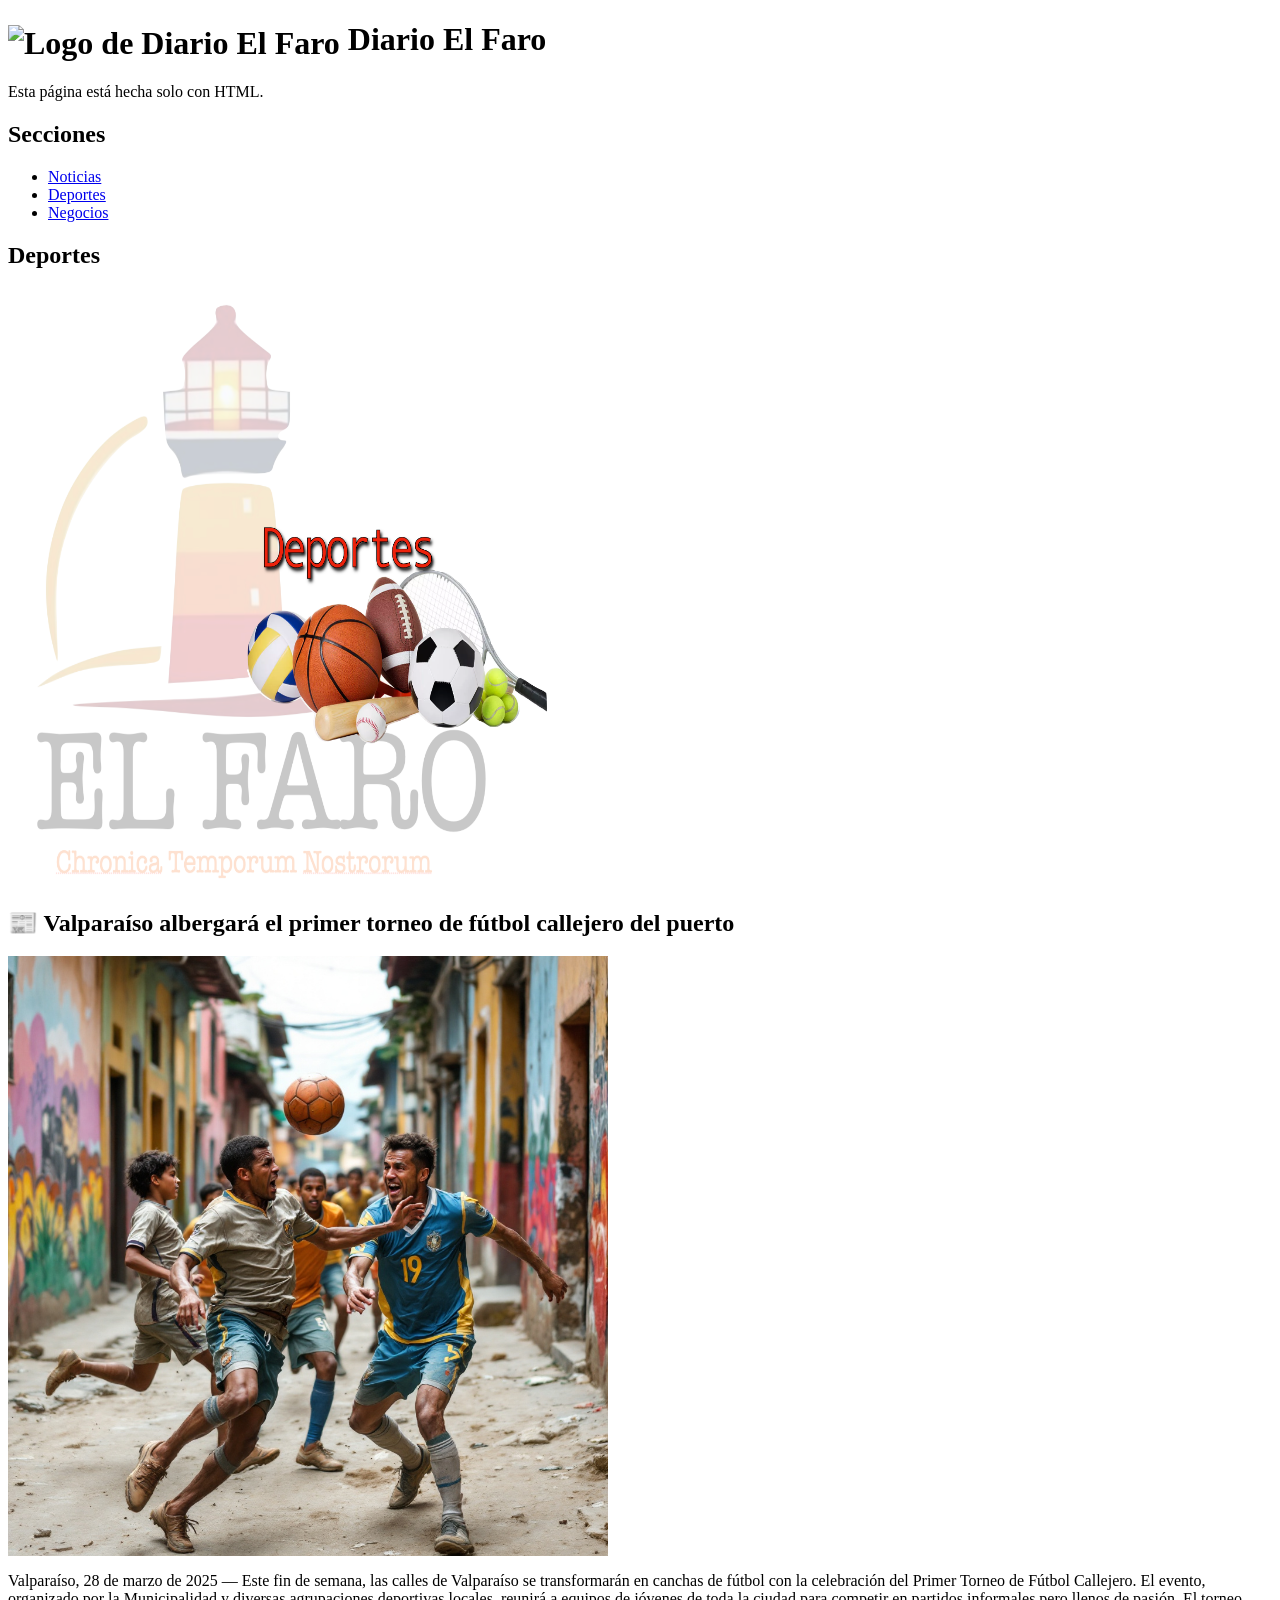
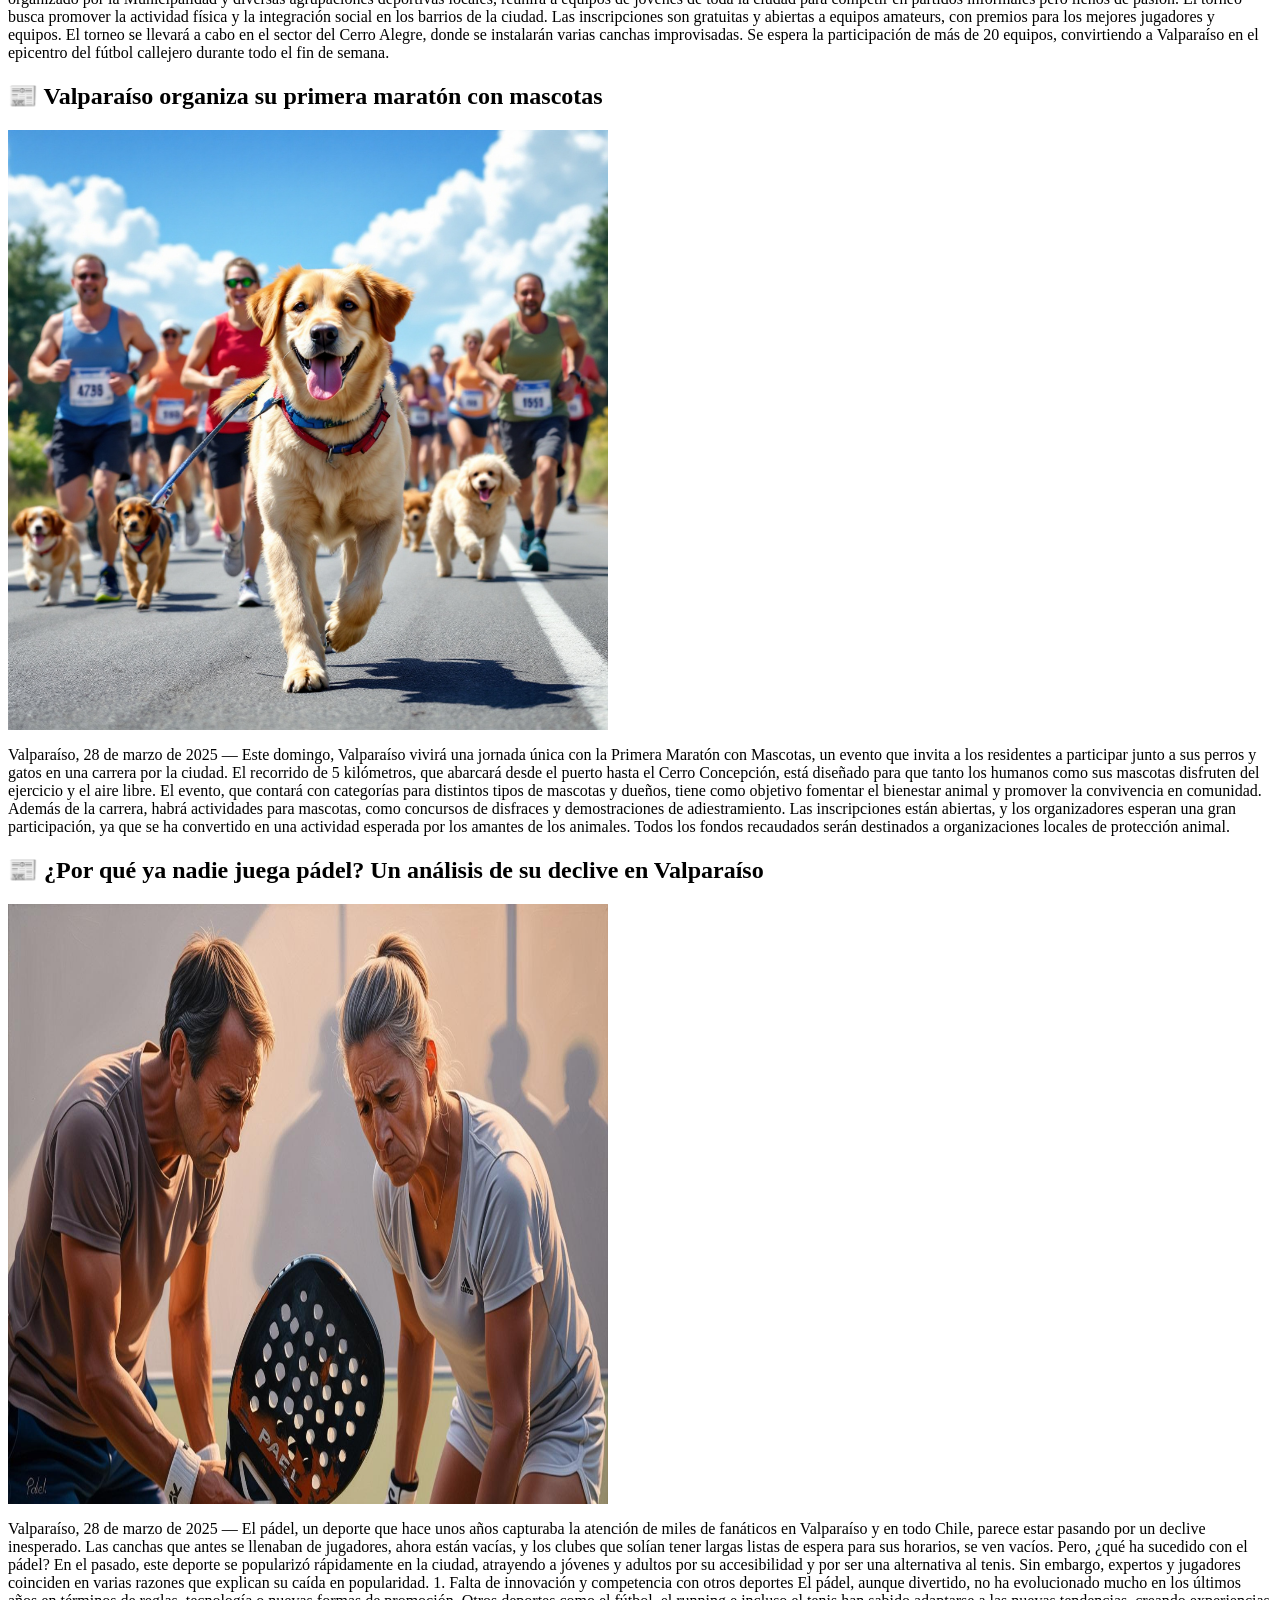
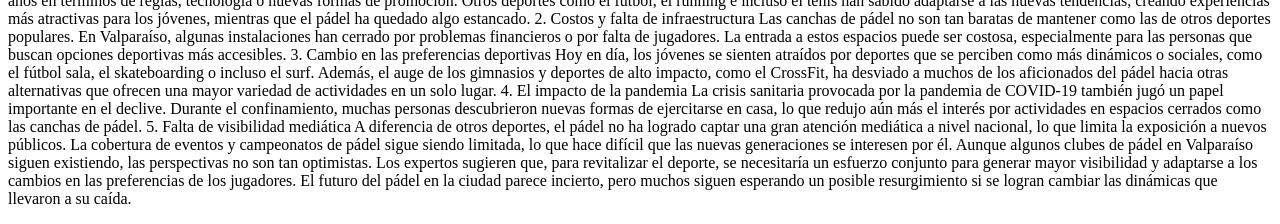
==== deportes.html @ da941492 "Add files via upload" ====
<!DOCTYPE html>
<html lang="en">
<head>
    <meta charset="UTF-8">
    <meta name="viewport" content="width=device-width, initial-scale=1.0">
    <title>Document</title>
</head>
<body>
    <h1><img src="logoinicio.png" alt="Logo de Diario El Faro" width="50" height="50" style="vertical-align: middle;">
        Diario El Faro</h1>
    
    <p>Esta página está hecha solo con HTML.</p>

    <h2>Secciones</h2>
    <ul>
        <li><a href="noticias.html">Noticias</a></li>
        <li><a href="deportes.html">Deportes</a></li>
        <li><a href="negocios.html">Negocios</a></li>
    </ul>

    <h2>Deportes </h2>
    <img src="ElFaroDeportes.png" alt="Logo de Diario El Faro" width="600" height="600" style="vertical-align: middle;">

    <h2>📰 Valparaíso albergará el primer torneo de fútbol callejero del puerto</h2>
    <img src="deporte1.jpg" alt="Futbol Callejero" width="600" height="600" style="vertical-align: middle;">

    <p>Valparaíso, 28 de marzo de 2025 — Este fin de semana, las calles de Valparaíso se transformarán en canchas de fútbol con la celebración del Primer Torneo de Fútbol Callejero. El evento, organizado por la Municipalidad y diversas agrupaciones deportivas locales, reunirá a equipos de jóvenes de toda la ciudad para competir en partidos informales pero llenos de pasión.

        El torneo busca promover la actividad física y la integración social en los barrios de la ciudad. Las inscripciones son gratuitas y abiertas a equipos amateurs, con premios para los mejores jugadores y equipos.
        
        El torneo se llevará a cabo en el sector del Cerro Alegre, donde se instalarán varias canchas improvisadas. Se espera la participación de más de 20 equipos, convirtiendo a Valparaíso en el epicentro del fútbol callejero durante todo el fin de semana.</p>

        <h2>📰 Valparaíso organiza su primera maratón con mascotas</h2>
    <img src="deportes2.jpg" alt="Corrida mascotas" width="600" height="600" style="vertical-align: middle;">

    <p>Valparaíso, 28 de marzo de 2025 — Este domingo, Valparaíso vivirá una jornada única con la Primera Maratón con Mascotas, un evento que invita a los residentes a participar junto a sus perros y gatos en una carrera por la ciudad. El recorrido de 5 kilómetros, que abarcará desde el puerto hasta el Cerro Concepción, está diseñado para que tanto los humanos como sus mascotas disfruten del ejercicio y el aire libre.

        El evento, que contará con categorías para distintos tipos de mascotas y dueños, tiene como objetivo fomentar el bienestar animal y promover la convivencia en comunidad. Además de la carrera, habrá actividades para mascotas, como concursos de disfraces y demostraciones de adiestramiento.
        
        Las inscripciones están abiertas, y los organizadores esperan una gran participación, ya que se ha convertido en una actividad esperada por los amantes de los animales. Todos los fondos recaudados serán destinados a organizaciones locales de protección animal.</p>

        <h2>📰 ¿Por qué ya nadie juega pádel? Un análisis de su declive en Valparaíso</h2>
    <img src="deportes3.jpeg" alt="Padel" width="600" height="600" style="vertical-align: middle;">

    <p>Valparaíso, 28 de marzo de 2025 — El pádel, un deporte que hace unos años capturaba la atención de miles de fanáticos en Valparaíso y en todo Chile, parece estar pasando por un declive inesperado. Las canchas que antes se llenaban de jugadores, ahora están vacías, y los clubes que solían tener largas listas de espera para sus horarios, se ven vacíos.

        Pero, ¿qué ha sucedido con el pádel? En el pasado, este deporte se popularizó rápidamente en la ciudad, atrayendo a jóvenes y adultos por su accesibilidad y por ser una alternativa al tenis. Sin embargo, expertos y jugadores coinciden en varias razones que explican su caída en popularidad.
        
        1. Falta de innovación y competencia con otros deportes
        
        El pádel, aunque divertido, no ha evolucionado mucho en los últimos años en términos de reglas, tecnología o nuevas formas de promoción. Otros deportes como el fútbol, el running e incluso el tenis han sabido adaptarse a las nuevas tendencias, creando experiencias más atractivas para los jóvenes, mientras que el pádel ha quedado algo estancado.
        
        2. Costos y falta de infraestructura
        
        Las canchas de pádel no son tan baratas de mantener como las de otros deportes populares. En Valparaíso, algunas instalaciones han cerrado por problemas financieros o por falta de jugadores. La entrada a estos espacios puede ser costosa, especialmente para las personas que buscan opciones deportivas más accesibles.
        
        3. Cambio en las preferencias deportivas
        
        Hoy en día, los jóvenes se sienten atraídos por deportes que se perciben como más dinámicos o sociales, como el fútbol sala, el skateboarding o incluso el surf. Además, el auge de los gimnasios y deportes de alto impacto, como el CrossFit, ha desviado a muchos de los aficionados del pádel hacia otras alternativas que ofrecen una mayor variedad de actividades en un solo lugar.
        
        4. El impacto de la pandemia
        
        La crisis sanitaria provocada por la pandemia de COVID-19 también jugó un papel importante en el declive. Durante el confinamiento, muchas personas descubrieron nuevas formas de ejercitarse en casa, lo que redujo aún más el interés por actividades en espacios cerrados como las canchas de pádel.
        
        5. Falta de visibilidad mediática
        
        A diferencia de otros deportes, el pádel no ha logrado captar una gran atención mediática a nivel nacional, lo que limita la exposición a nuevos públicos. La cobertura de eventos y campeonatos de pádel sigue siendo limitada, lo que hace difícil que las nuevas generaciones se interesen por él.
        
        Aunque algunos clubes de pádel en Valparaíso siguen existiendo, las perspectivas no son tan optimistas. Los expertos sugieren que, para revitalizar el deporte, se necesitaría un esfuerzo conjunto para generar mayor visibilidad y adaptarse a los cambios en las preferencias de los jugadores.
        
        El futuro del pádel en la ciudad parece incierto, pero muchos siguen esperando un posible resurgimiento si se logran cambiar las dinámicas que llevaron a su caída.</p>

 </body>
</html>
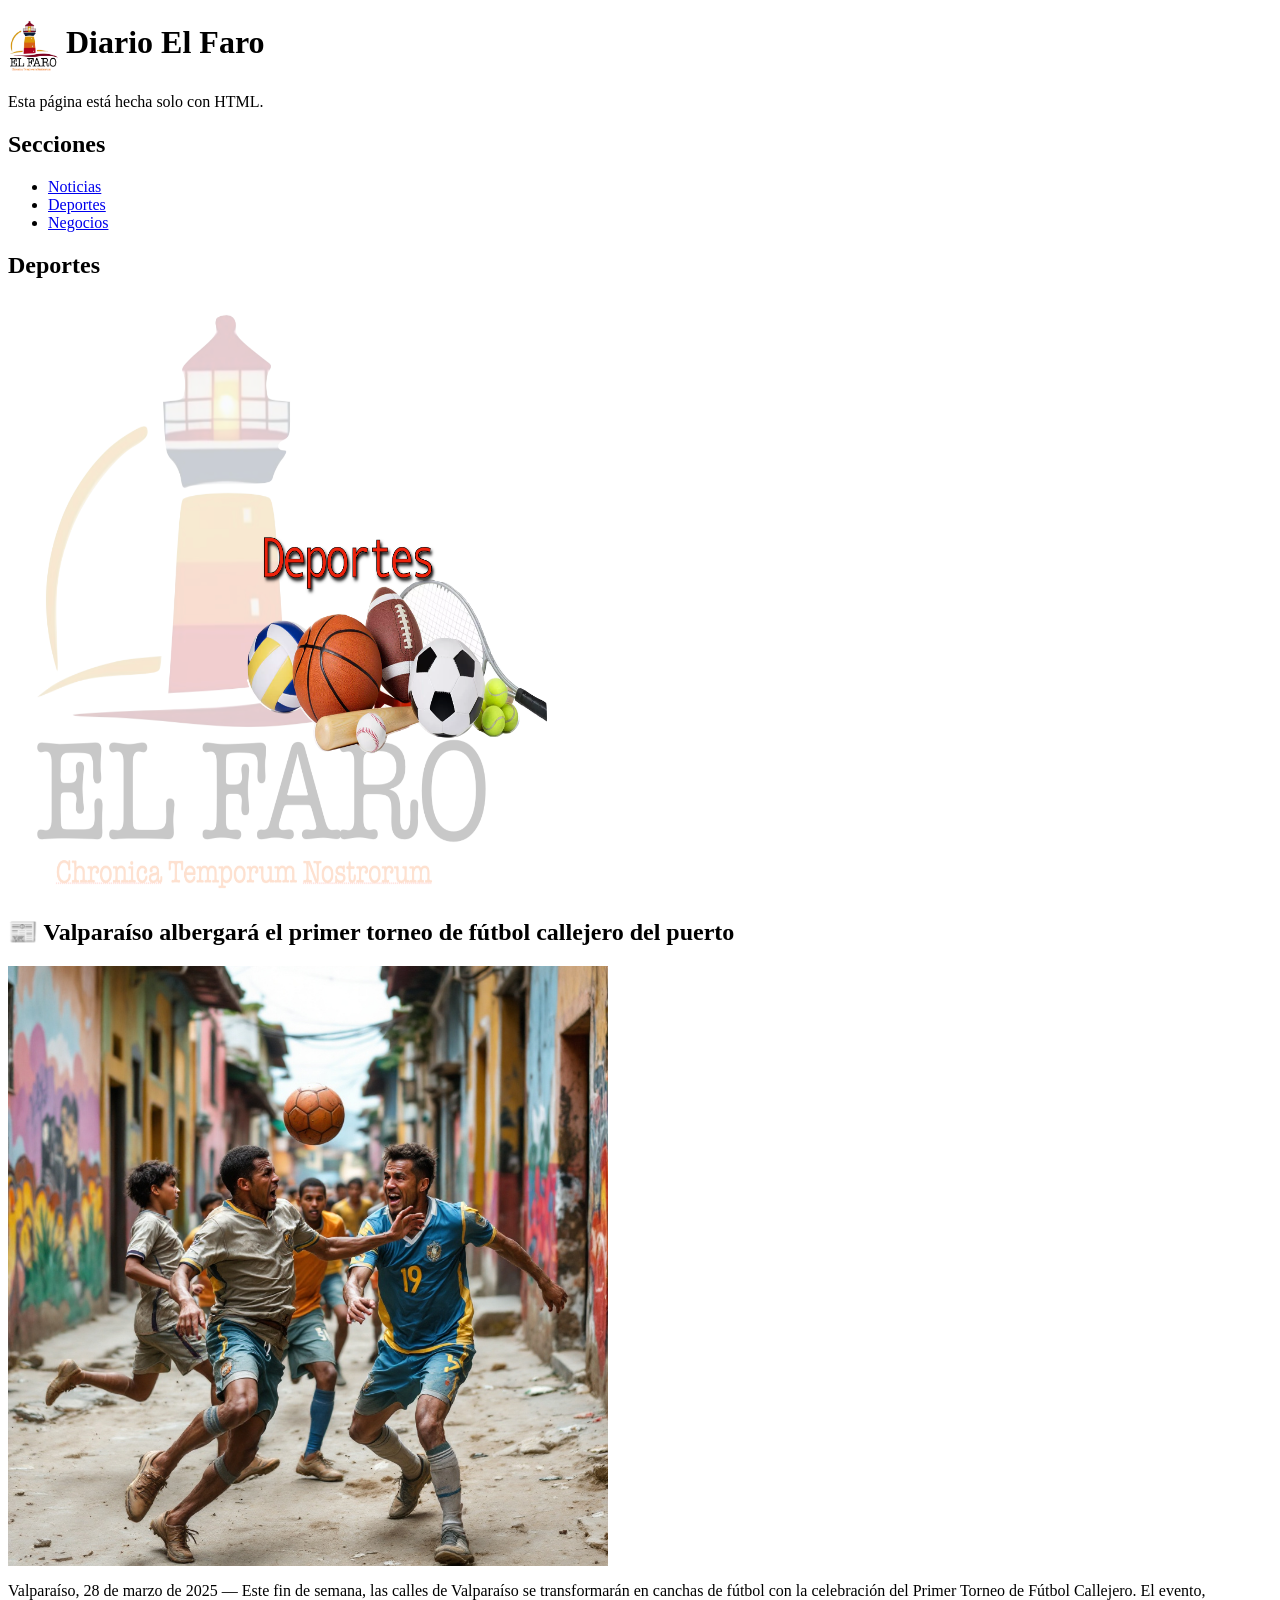
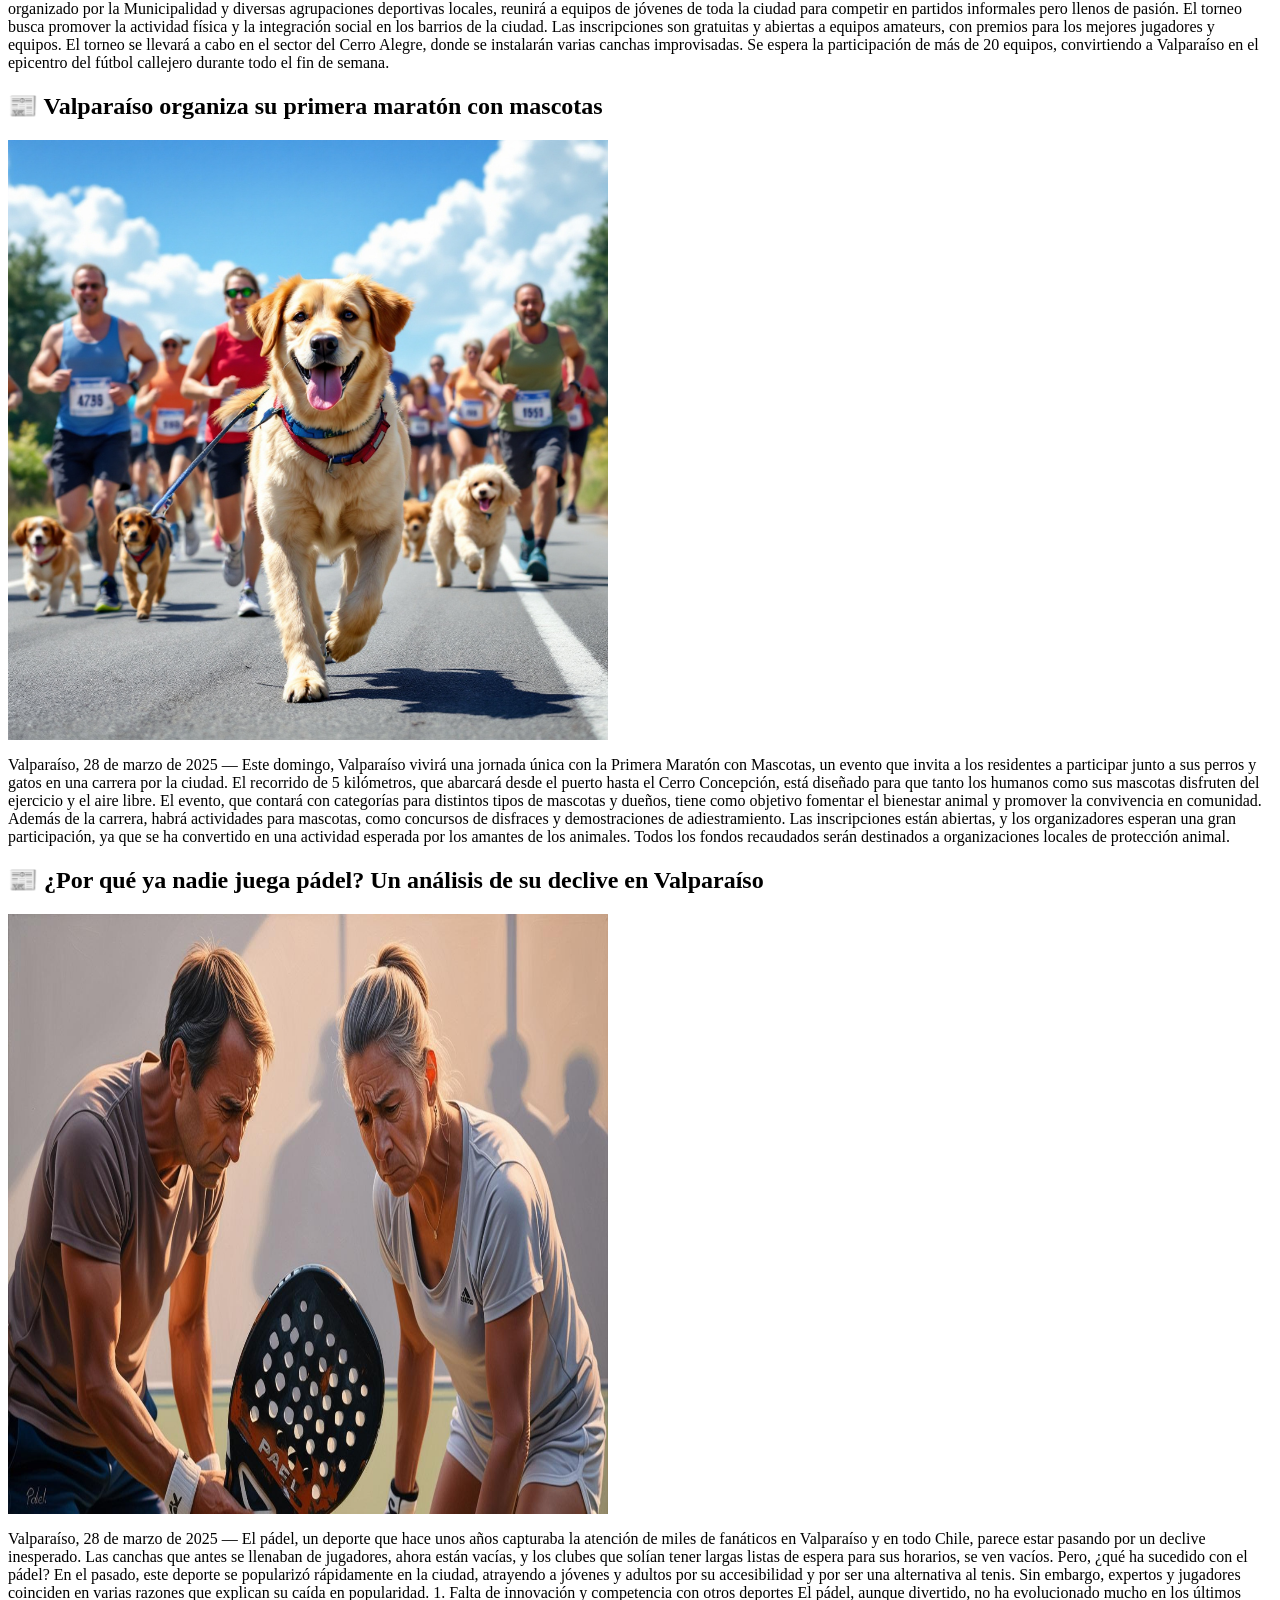
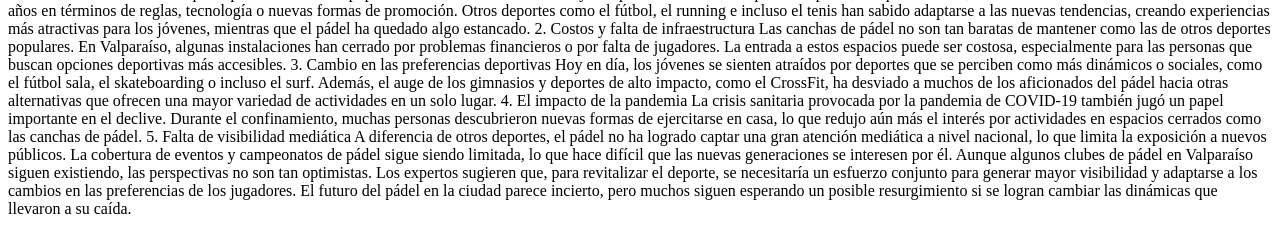
==== commit 9a3b996d: "Add files via upload" ====
--- a/deportes.html
+++ b/deportes.html
@@ -13,7 +13,7 @@
 
     <h2>Secciones</h2>
     <ul>
-        <li><a href="noticias.html">Noticias</a></li>
+        <li><a href="index.html">Noticias</a></li>
         <li><a href="deportes.html">Deportes</a></li>
         <li><a href="negocios.html">Negocios</a></li>
     </ul>
